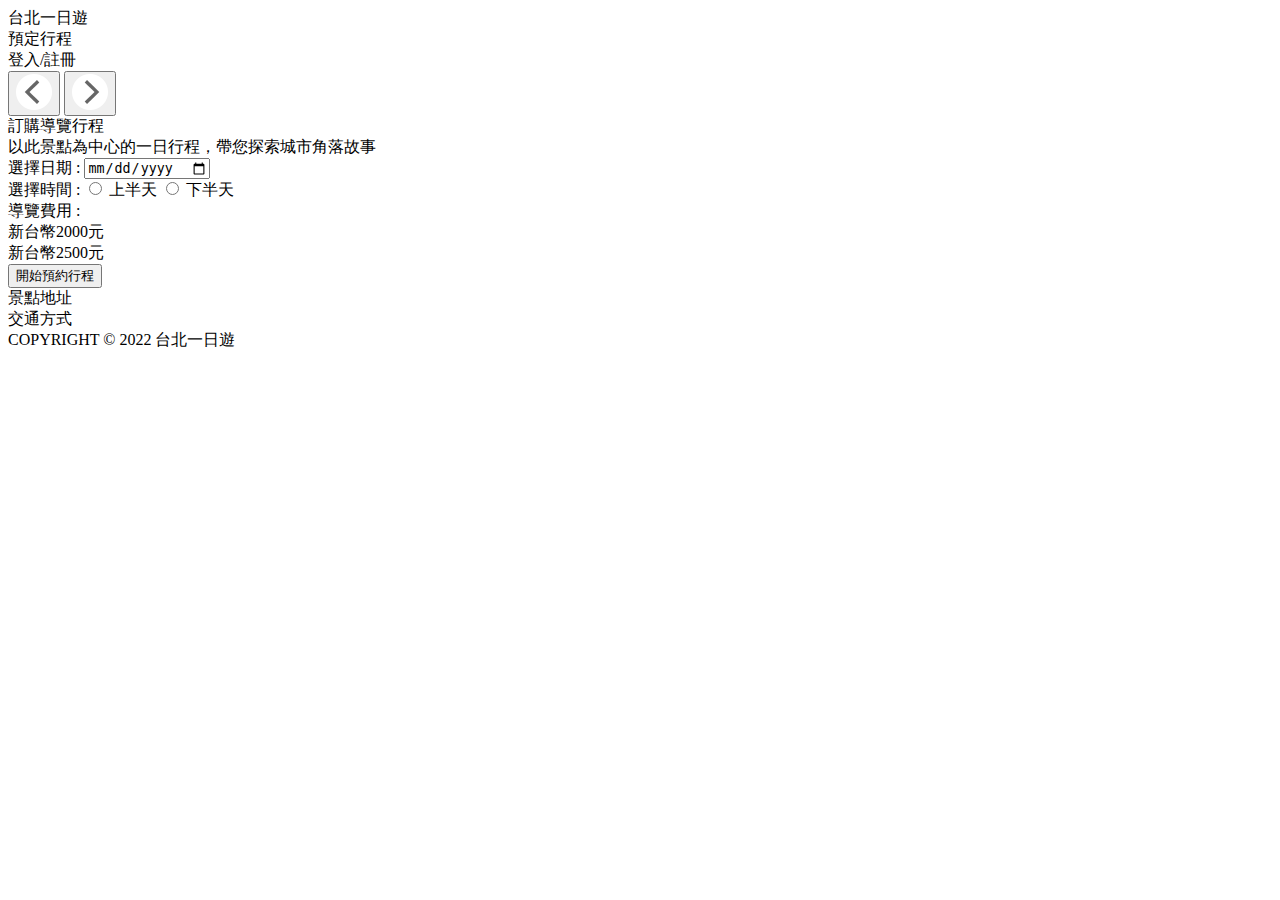
==== templates/attraction.html @ 8c62bdae "week3" ====
<!DOCTYPE html>
<html lang="en">
<head>
    <meta charset="UTF-8">
    <meta http-equiv="X-UA-Compatible" content="IE=edge">
    <meta name="viewport" content="width=device-width, initial-scale=1.0">
    <title>台北一日遊</title>
    <link rel="stylesheet" type="text/css" href="{{ url_for('static', filename='taipei.css') }}" />
    
</head>
<body>
    <div id="navigation_Div">
        <div id="navigation_bar">
            <div class="left">台北一日遊</div>
            <div class="right">
                <div class="item">預定行程</div>
                <div class="item">登入/註冊</div>
            </div>
        </div>  
    </div>  
    <div id="attraction_div">
        <div id="Attraction_content">
            <div id="photo_list">
                <!-- <img class="icon_left" src="/static/btn_leftArrowbutton.png" width="28" height="28"/> -->
                <button class="btn_left" onclick="plusDivs(-1)" src="/static/btn_leftArrowbutton.png">
                    <img class="icon_left" src="/static/btn_leftArrowbutton.png" width="36" height="36"/>
                </button>
                <button class="btn_right" onclick="plusDivs(1)" src="/static/btn_leftArrowbutton.png">
                    <img class="icon_right" src="/static/btn_rightArrowbutton.png" width="36" height="36"/>
                </button>

                <div id="dot_content"></div>
                
                
            </div>
            
            <div id="photo_information">
                <div id="photo_title">
                    <div id="photo_name"></div>
                </div>
                <div id="journey">
                    <div id="journey_title"></div>
                    <div id="journey_category"></div>
                    <div id="journey_content">
                        <div class="schedule">訂購導覽行程</div>
                        <div class="schedule_content">以此景點為中心的一日行程，帶您探索城市角落故事</div>
                        <div id="journey_date">
                            <div>選擇日期 : <input type="date" name="date" id="date" /></div>
                        </div>
                        <div id="journey_time">
                            <div>選擇時間 :
                                <input type="radio" onclick="daynightCheck();" id="daytime" name="cost" value="daytime">
                                <label for="contactChoice1">上半天</label>
                                <input type="radio" onclick="daynightCheck();" id="nighttime" name="cost" value="nighrtime">
                                <label for="contactChoice1">下半天</label>
                            </div>
                        </div> 
                        <div id="journey_cost">
                            <div>導覽費用 : 
                                <!-- <div id="daytime_cost">新台幣2000元</div>
                                <div id="nighttime_cost">新台幣2500元</div> -->
                            </div>
                            <div id="daytime_cost">新台幣2000元</div>
                            <div id="nighttime_cost">新台幣2500元</div>
                        </div>

                        <div id="journey_search">
                            
                            <button onclick=" " type="button" class="journey-btn" id="journey-btn"  >開始預約行程</button>
                        </div>
                    </div>

                </div>
                

            </div>

        </div>
        <div id="Attraction_information">
            <div id="info_content"></div>
            <div id="attraction_description"></div>
            <div id="address">
                <div id="address_title">景點地址</div>
                <div id="address_name"></div>
            </div>
            <div id="transport">
                <div id="transport_title">交通方式</div>
                <div id="transport_content"></div>

            </div>

        </div>
    </div> 

    <div class="footer_container">
        <footer>COPYRIGHT © 2022 台北一日遊</footer>    
    </div>
    <script>
        
    function attractionID()
    {
        let s = location.href;
        let path = location.pathname;
        console.log(s);
        console.log(path);
        // 這邊是將頁面抓到輸入的字串
        fetch(`/api/${path}`, {})
        .then((response) => {
            // 這裡會得到一個 ReadableStream 的物件
            // 可以透過 blob(), json(), text() 轉成可用的資訊
            return response.json(); 
        }).then((jsonData) => {
            let title = jsonData.data.name;
            let category = jsonData.data.category;
            let mrt = jsonData.data.mrt;
            let description = jsonData.data.description;
            let address= jsonData.data.address;
            let transport= jsonData.data.transport;
            let images= jsonData.data.images;
            console.log(description);
            console.log(address);
            console.log(transport);
            console.log(images);
            // 有幾張圖片
            console.log(images.length);
           
            // 將景點名稱放進去
            let journeyCategory=document.getElementById("journey_category"); 
            categoryNode = document.createTextNode(category+" at "+mrt);
            journeyCategory.appendChild(categoryNode);

            // 將放進去
            let journeyTitle=document.getElementById("journey_title"); 
            titleNode = document.createTextNode(title);
            journeyTitle.appendChild(titleNode);
           
            // 將景點介紹放進去
            let informationContent=document.getElementById("attraction_description"); 
            informationNode = document.createTextNode(jsonData.data.description);
            informationContent.appendChild(informationNode);
            // 將景點地址放進去
            let addressContent=document.getElementById("address_name"); 
            addressNode = document.createTextNode(jsonData.data.address);
            addressContent.appendChild(addressNode);

            // 將交通資訊放進去
            let transportContent=document.getElementById("transport_content"); 
            transportNode = document.createTextNode(transport);
            transportContent.appendChild(transportNode);

            // 將圖片放進phot_list
            for(let i=0; i<images.length; i++){
                let photo_content=document.getElementById("photo_list");
                let photo_img = document.createElement("img");
                photo_img.className="photo_list_content";
                photo_img.src = images[i];
                photo_content.appendChild(photo_img);

                let dot_content=document.getElementById("dot_content");
                let dots = document.createElement("span");
                dots.className  = "dot";
                dots.setAttribute("onclick", `currentSlide(${i+1})`)
                dot_content.appendChild(dots);

            

               

            }

        })
        
    }
    attractionID();

    function daynightCheck() {
        if (document.getElementById("daytime").checked) {
           document.getElementById("daytime_cost").style.display ="block";
        } else {
           document.getElementById("daytime_cost").style.display = 'none';
        }
        if (document.getElementById("nighttime").checked) {
           document.getElementById("nighttime_cost").style.display ="block";
        } else {
           document.getElementById("nighttime_cost").style.display = "none";
        }
    }

    let slideIndex = 1;
    showSlides(slideIndex);

    // Next/previous controls
    function plusDivs(n) {
    showSlides(slideIndex += n);
    }

    // Thumbnail image controls
    function currentSlide(n) {
    showSlides(slideIndex = n);
    }

    function showSlides(n) {
    let i;
    let slides = document.querySelectorAll(".photo_list_content");
    let dots = document.getElementsByClassName("dot");
    if (n > slides.length) {slideIndex = 1}
    if (n < 1) {slideIndex = slides.length}
    for (i = 0; i < slides.length; i++) {
        slides[i].style.display = "none";
    }
    for (i = 0; i < dots.length; i++) {
        dots[i].className = dots[i].className.replace(" active", "");
    }
    slides[slideIndex-1].style.display = "block";
    dots[slideIndex-1].className += " active";
    }


    
    </script>
</body>
</html>
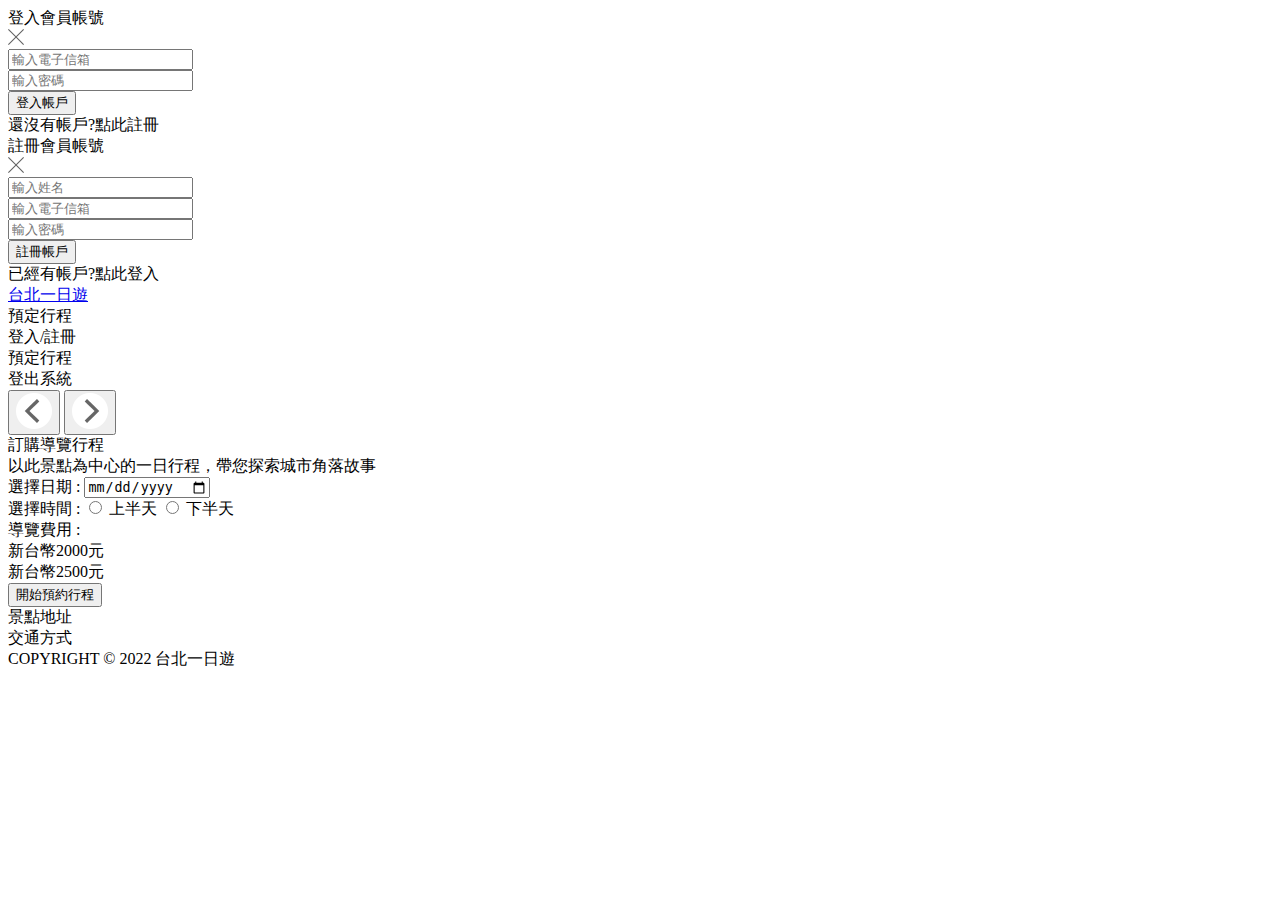
==== commit 02c0684a: "Merge pull request #5 from WanJu0/develop" ====
--- a/templates/attraction.html
+++ b/templates/attraction.html
@@ -8,16 +8,69 @@
     <link rel="stylesheet" type="text/css" href="{{ url_for('static', filename='taipei.css') }}" />
     
 </head>
+<div class="overlay_login" id="overlay_login">
+    <div id="login_content">
+        <div id="decorator_section">
+            <div id="decorator_top"></div>
+            <div id="decorator_down">
+                <div id="decorator_main">
+                    <div id="login_title">
+                        <div id="login_nane">登入會員帳號</div>
+                        <img onclick="closeLogin()" class="x_icon" src="/static/icon_closex.png" />
+                    </div>
+                
+                    <input id="input_email"type="text" name="email" placeholder="輸入電子信箱"/><br/>
+                    <input id="input_password" type="password" name="password" placeholder="輸入密碼"/><br/>
+                    <button onclick="apiSingin()" id="login_btn">登入帳戶</button>
+                    <div id="signin_message"></div>
+                    <div onclick="openSignup(),closeLogin() " id="no_account">還沒有帳戶?點此註冊</div>
+                </div>
+            </div>
+        </div>
+    </div> 
+</div>
+<div class="overlay_signup" id="overlay_signup">
+    <div id="signup_content">
+        <div id="signup_section">
+            <div id="signup_top"></div>
+            <div id="signup_down">
+                <div id="signup_main">
+                    <div id="signup_title">
+                        <div id="signup_nane">註冊會員帳號</div>
+                        <img onclick="closeSignup()" class="signup_icon" src="/static/icon_closex.png" />
+                    </div>
+                    <!-- <form action="/api/user" method="POST"> -->
+                    <input id="input_signup_name" type="text" name="name" placeholder="輸入姓名"/><br/>
+                    <input id="input_signup_email"type="text" name="email" placeholder="輸入電子信箱"/><br/>
+                    <input id="input_signup_password" type="password" name="password" placeholder="輸入密碼"/><br/>
+                    <button onclick="apiSingup()"id="signup_btn">註冊帳戶</button>
+                    <div id="signup_message"></div>
+                    <div onclick="closeSignup(),openLogin()"  id="account">已經有帳戶?點此登入</div>
+                </div>
+            </div>
+        </div>
+    </div>  
+</div>
 <body>
     <div id="navigation_Div">
         <div id="navigation_bar">
-            <div class="left">台北一日遊</div>
-            <div class="right">
+            <a href="/">
+                <div class=left>台北一日遊</div>
+            </a>
+            <div class=right_login>
                 <div class="item">預定行程</div>
-                <div class="item">登入/註冊</div>
+                <div id="login_logout">
+                    <div class="signin_btn" onclick="openLogin()">登入/註冊</div>
+                </div>
+            </div>
+            <div class=right_logout>
+                <div class="item">預定行程</div>
+                <div id="login_logout">
+                    <div class="signout_btn" onclick="logout()" >登出系統</div>
+                </div>
             </div>
         </div>  
-    </div>  
+    </div>   
     <div id="attraction_div">
         <div id="Attraction_content">
             <div id="photo_list">
@@ -48,7 +101,7 @@
                             <div>選擇日期 : <input type="date" name="date" id="date" /></div>
                         </div>
                         <div id="journey_time">
-                            <div>選擇時間 :
+                            <div id="select_time">選擇時間 :
                                 <input type="radio" onclick="daynightCheck();" id="daytime" name="cost" value="daytime">
                                 <label for="contactChoice1">上半天</label>
                                 <input type="radio" onclick="daynightCheck();" id="nighttime" name="cost" value="nighrtime">
@@ -162,17 +215,170 @@
                 dots.setAttribute("onclick", `currentSlide(${i+1})`)
                 dot_content.appendChild(dots);
 
+            }
+
+        })
+        
+    }
+    attractionID();
+
+    // 點擊或關閉註冊和登入div
+    function openLogin() {
+        let element = document.getElementById("overlay_login")
+        element.style.display = "block"
+    }
+    function closeLogin() {
+        let element = document.getElementById("overlay_login")
+        element.style.display = "none"
+    } 
+    // 開關註冊
+    function openSignup() {
+        let element = document.getElementById("overlay_signup")
+        element.style.display = "block"
+    }
+    function closeSignup() {
+        let element = document.getElementById("overlay_signup")
+        element.style.display = "none"
+    } 
+    // 註冊系統
+    function apiSingup(){
+        const nameElement = document.getElementById("input_signup_name");
+        const name = nameElement.value;
+        const emailElement = document.getElementById("input_signup_email");
+        const email = emailElement.value;
+        const passwordElement = document.getElementById("input_signup_password");
+        const password = passwordElement.value;
+
+        console.log(name);
+        console.log(email);
+        console.log(password);
+        let data=
+            {
+                name:name,
+                email:email,
+                password:password
+            };
+            console.log(data,"你好")
+        fetch("/api/user",{
+            method: "POST" ,
+            credentials: "include",
+            body:JSON.stringify(data),
+            cache:"no-cache",
+            headers:new Headers({
+                "content-type":"application/json"
+            })
+        })
+        .then((response) => {
+            // 這裡會得到一個 ReadableStream 的物件
+            // 可以透過 blob(), json(), text() 轉成可用的資訊
+            return response.json(); 
+        }).then((jsonData) => {
+            console.log(jsonData,"check 33")
+            console.log(jsonData.message)
+            if(jsonData.error==true){
+                document.getElementById("signup_message").innerHTML = jsonData.message 
+            }
+            if(jsonData.ok==true){
+                document.getElementById("signup_message").innerHTML = "註冊成功" 
+            }
+
+        })
+       
+        
+    }
+    // 登入系統的js 
+    function apiSingin()
+    {
+        const emailElement = document.getElementById("input_email");
+        const email = emailElement.value;
+        const passwordElement = document.getElementById("input_password");
+        const password = passwordElement.value;
+
+        console.log(email);
+        console.log(password);
+        let data=
+            {
+                email:email,
+                password:password
+            };
+        
+        console.log(data);
+        fetch("/api/user/auth",{
+            method: "PUT" ,
+            credentials: "include",
+            body:JSON.stringify(data),
+            cache:"no-cache",
+            headers:new Headers({
+                "content-type":"application/json"
+            })
+        })
+        .then(function(response){
+            if(response.status ==400){
+                console.log(`Response status was not 200:${response.status}`);
+                console.log(data)
+                document.getElementById("signin_message").innerHTML = "帳號密碼有誤"
+                return ;
+            }
+            if(response.status ==200){
+                response.json().then(function(data){
+                    console.log(data)
+                    // document.getElementById("signin_message").innerHTML = "登入成功"
+                    window.location.replace(location.href)
+                })
+            }
+
+        })
+        
+    }
+    // 寫一個函式可以判斷使用者是否有登入
+    function check()
+    {
+        fetch("/api/user/auth",{
+            method: "GET" ,
+        })
+        .then((response) => {
+            // 這裡會得到一個 ReadableStream 的物件
+            // 可以透過 blob(), json(), text() 轉成可用的資訊
+            return response.json(); 
+        }).then((jsonData) => {
+            console.log(jsonData,"check 1");
+            console.log(jsonData.data);
+            if(jsonData.data!=false){
+                let element = document.querySelector(".right_login");
+                element.style.display="none";
+                let signoutElement = document.querySelector(".right_logout");
+                signoutElement.style.display="block";
+                signoutElement.style.display="flex";
+            }
+            else{
+                let element = document.querySelector(".right_login");
+                element.style.display="block";
+                element.style.display="flex";
+                let signoutElement = document.querySelector(".right_logout");
+                signoutElement.style.display="none";
             
-
-               
-
-            }
-
-        })
-        
-    }
-    attractionID();
-
+            }
+            
+        })
+    }
+    
+    // 登出系統
+    function logout()
+    {
+        fetch("/api/user/auth",{
+            method: "DELETE" ,
+        })
+        .then((response) => {
+            // 這裡會得到一個 ReadableStream 的物件
+            // 可以透過 blob(), json(), text() 轉成可用的資訊
+            return response.json(); 
+        }).then((jsonData) => {
+            console.log(jsonData,"check 2")
+            window.location.replace(location.href)
+            
+        })
+    }
+    check();
     function daynightCheck() {
         if (document.getElementById("daytime").checked) {
            document.getElementById("daytime_cost").style.display ="block";
@@ -200,22 +406,22 @@
     }
 
     function showSlides(n) {
-    let i;
-    let slides = document.querySelectorAll(".photo_list_content");
-    let dots = document.getElementsByClassName("dot");
-    if (n > slides.length) {slideIndex = 1}
-    if (n < 1) {slideIndex = slides.length}
-    for (i = 0; i < slides.length; i++) {
-        slides[i].style.display = "none";
-    }
-    for (i = 0; i < dots.length; i++) {
-        dots[i].className = dots[i].className.replace(" active", "");
-    }
-    slides[slideIndex-1].style.display = "block";
-    dots[slideIndex-1].className += " active";
-    }
-
-
+        let i;
+        let slides = document.querySelectorAll(".photo_list_content");
+        let dots = document.getElementsByClassName("dot");
+        if (n > slides.length) {slideIndex = 1}
+        if (n < 1) {slideIndex = slides.length}
+        for (i = 0; i < slides.length; i++) {
+            slides[i].style.display = "none";
+        }
+        for (i = 0; i < dots.length; i++) {
+            dots[i].className = dots[i].className.replace(" active", "");
+        }
+        slides[slideIndex-1].style.display = "block";
+        dots[slideIndex-1].className += " active";
+    }
+
+    
     
     </script>
 </body>
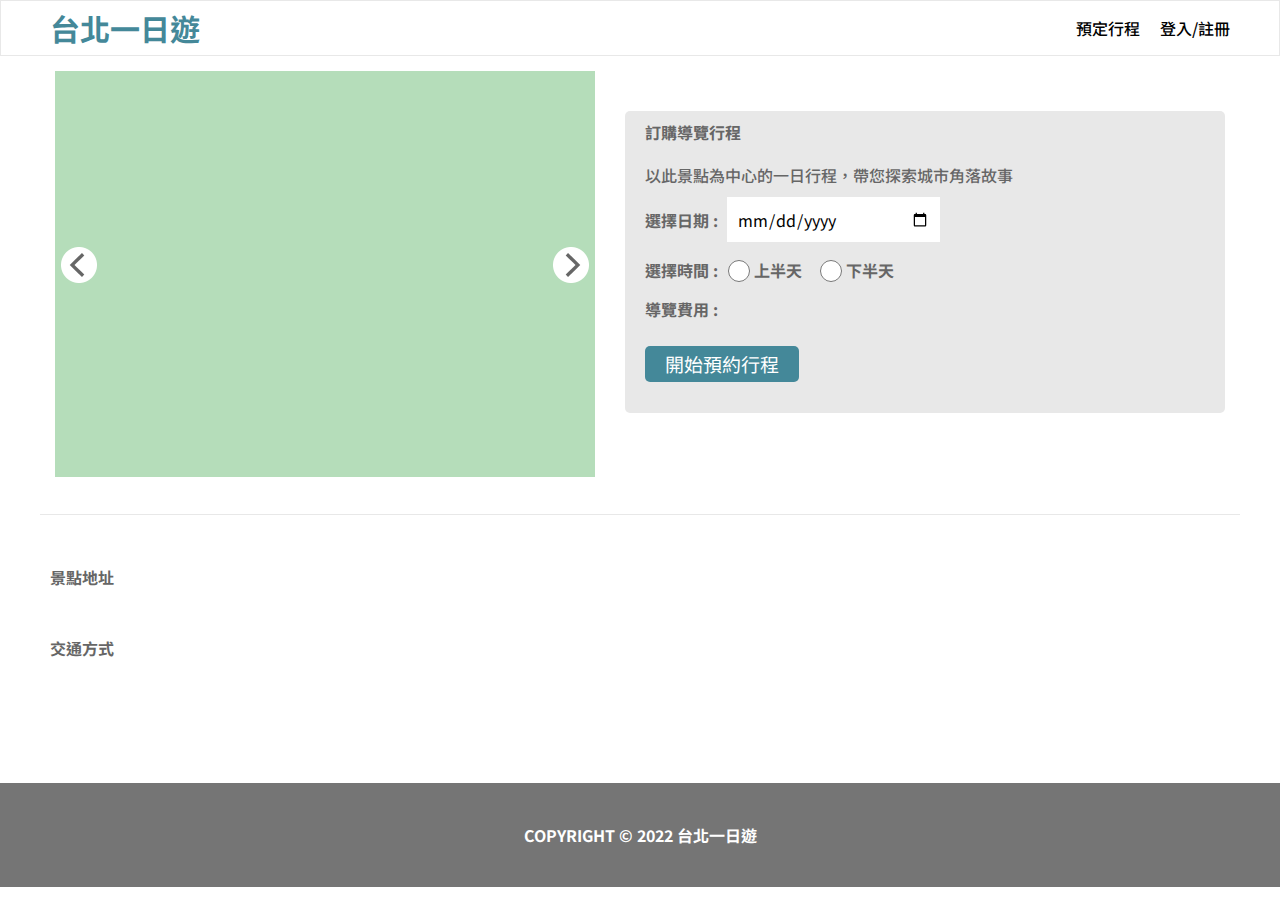
==== commit e47bdece: "week4 modify 3" ====
--- a/templates/attraction.html
+++ b/templates/attraction.html
@@ -5,7 +5,7 @@
     <meta http-equiv="X-UA-Compatible" content="IE=edge">
     <meta name="viewport" content="width=device-width, initial-scale=1.0">
     <title>台北一日遊</title>
-    <link rel="stylesheet" type="text/css" href="{{ url_for('static', filename='taipei.css') }}" />
+    <link rel="stylesheet" type="text/css" href="/static/CSS/taipei.css" />
     
 </head>
 <div class="overlay_login" id="overlay_login">
@@ -16,7 +16,7 @@
                 <div id="decorator_main">
                     <div id="login_title">
                         <div id="login_nane">登入會員帳號</div>
-                        <img onclick="closeLogin()" class="x_icon" src="/static/icon_closex.png" />
+                        <img onclick="closeLogin()" class="x_icon" src="/static/images/icon_closex.png" />
                     </div>
                 
                     <input id="input_email"type="text" name="email" placeholder="輸入電子信箱"/><br/>
@@ -37,7 +37,7 @@
                 <div id="signup_main">
                     <div id="signup_title">
                         <div id="signup_nane">註冊會員帳號</div>
-                        <img onclick="closeSignup()" class="signup_icon" src="/static/icon_closex.png" />
+                        <img onclick="closeSignup()" class="signup_icon" src="/static/images/icon_closex.png" />
                     </div>
                     <!-- <form action="/api/user" method="POST"> -->
                     <input id="input_signup_name" type="text" name="name" placeholder="輸入姓名"/><br/>
@@ -74,17 +74,13 @@
     <div id="attraction_div">
         <div id="Attraction_content">
             <div id="photo_list">
-                <!-- <img class="icon_left" src="/static/btn_leftArrowbutton.png" width="28" height="28"/> -->
-                <button class="btn_left" onclick="plusDivs(-1)" src="/static/btn_leftArrowbutton.png">
-                    <img class="icon_left" src="/static/btn_leftArrowbutton.png" width="36" height="36"/>
+                <button class="btn_left" onclick="plusDivs(-1)" src="/static/images/btn_leftArrowbutton.png">
+                    <img class="icon_left" src="/static/images/btn_leftArrowbutton.png" width="36" height="36"/>
                 </button>
-                <button class="btn_right" onclick="plusDivs(1)" src="/static/btn_leftArrowbutton.png">
-                    <img class="icon_right" src="/static/btn_rightArrowbutton.png" width="36" height="36"/>
+                <button class="btn_right" onclick="plusDivs(1)" src="/static/images/btn_leftArrowbutton.png">
+                    <img class="icon_right" src="/static/images/btn_rightArrowbutton.png" width="36" height="36"/>
                 </button>
-
                 <div id="dot_content"></div>
-                
-                
             </div>
             
             <div id="photo_information">
@@ -110,22 +106,16 @@
                         </div> 
                         <div id="journey_cost">
                             <div>導覽費用 : 
-                                <!-- <div id="daytime_cost">新台幣2000元</div>
-                                <div id="nighttime_cost">新台幣2500元</div> -->
                             </div>
                             <div id="daytime_cost">新台幣2000元</div>
                             <div id="nighttime_cost">新台幣2500元</div>
                         </div>
 
-                        <div id="journey_search">
-                            
+                        <div id="journey_search">   
                             <button onclick=" " type="button" class="journey-btn" id="journey-btn"  >開始預約行程</button>
                         </div>
                     </div>
-
                 </div>
-                
-
             </div>
 
         </div>
@@ -148,281 +138,7 @@
     <div class="footer_container">
         <footer>COPYRIGHT © 2022 台北一日遊</footer>    
     </div>
-    <script>
-        
-    function attractionID()
-    {
-        let s = location.href;
-        let path = location.pathname;
-        console.log(s);
-        console.log(path);
-        // 這邊是將頁面抓到輸入的字串
-        fetch(`/api/${path}`, {})
-        .then((response) => {
-            // 這裡會得到一個 ReadableStream 的物件
-            // 可以透過 blob(), json(), text() 轉成可用的資訊
-            return response.json(); 
-        }).then((jsonData) => {
-            let title = jsonData.data.name;
-            let category = jsonData.data.category;
-            let mrt = jsonData.data.mrt;
-            let description = jsonData.data.description;
-            let address= jsonData.data.address;
-            let transport= jsonData.data.transport;
-            let images= jsonData.data.images;
-            console.log(description);
-            console.log(address);
-            console.log(transport);
-            console.log(images);
-            // 有幾張圖片
-            console.log(images.length);
-           
-            // 將景點名稱放進去
-            let journeyCategory=document.getElementById("journey_category"); 
-            categoryNode = document.createTextNode(category+" at "+mrt);
-            journeyCategory.appendChild(categoryNode);
-
-            // 將放進去
-            let journeyTitle=document.getElementById("journey_title"); 
-            titleNode = document.createTextNode(title);
-            journeyTitle.appendChild(titleNode);
-           
-            // 將景點介紹放進去
-            let informationContent=document.getElementById("attraction_description"); 
-            informationNode = document.createTextNode(jsonData.data.description);
-            informationContent.appendChild(informationNode);
-            // 將景點地址放進去
-            let addressContent=document.getElementById("address_name"); 
-            addressNode = document.createTextNode(jsonData.data.address);
-            addressContent.appendChild(addressNode);
-
-            // 將交通資訊放進去
-            let transportContent=document.getElementById("transport_content"); 
-            transportNode = document.createTextNode(transport);
-            transportContent.appendChild(transportNode);
-
-            // 將圖片放進phot_list
-            for(let i=0; i<images.length; i++){
-                let photo_content=document.getElementById("photo_list");
-                let photo_img = document.createElement("img");
-                photo_img.className="photo_list_content";
-                photo_img.src = images[i];
-                photo_content.appendChild(photo_img);
-
-                let dot_content=document.getElementById("dot_content");
-                let dots = document.createElement("span");
-                dots.className  = "dot";
-                dots.setAttribute("onclick", `currentSlide(${i+1})`)
-                dot_content.appendChild(dots);
-
-            }
-
-        })
-        
-    }
-    attractionID();
-
-    // 點擊或關閉註冊和登入div
-    function openLogin() {
-        let element = document.getElementById("overlay_login")
-        element.style.display = "block"
-    }
-    function closeLogin() {
-        let element = document.getElementById("overlay_login")
-        element.style.display = "none"
-    } 
-    // 開關註冊
-    function openSignup() {
-        let element = document.getElementById("overlay_signup")
-        element.style.display = "block"
-    }
-    function closeSignup() {
-        let element = document.getElementById("overlay_signup")
-        element.style.display = "none"
-    } 
-    // 註冊系統
-    function apiSingup(){
-        const nameElement = document.getElementById("input_signup_name");
-        const name = nameElement.value;
-        const emailElement = document.getElementById("input_signup_email");
-        const email = emailElement.value;
-        const passwordElement = document.getElementById("input_signup_password");
-        const password = passwordElement.value;
-
-        console.log(name);
-        console.log(email);
-        console.log(password);
-        let data=
-            {
-                name:name,
-                email:email,
-                password:password
-            };
-            console.log(data,"你好")
-        fetch("/api/user",{
-            method: "POST" ,
-            credentials: "include",
-            body:JSON.stringify(data),
-            cache:"no-cache",
-            headers:new Headers({
-                "content-type":"application/json"
-            })
-        })
-        .then((response) => {
-            // 這裡會得到一個 ReadableStream 的物件
-            // 可以透過 blob(), json(), text() 轉成可用的資訊
-            return response.json(); 
-        }).then((jsonData) => {
-            console.log(jsonData,"check 33")
-            console.log(jsonData.message)
-            if(jsonData.error==true){
-                document.getElementById("signup_message").innerHTML = jsonData.message 
-            }
-            if(jsonData.ok==true){
-                document.getElementById("signup_message").innerHTML = "註冊成功" 
-            }
-
-        })
-       
-        
-    }
-    // 登入系統的js 
-    function apiSingin()
-    {
-        const emailElement = document.getElementById("input_email");
-        const email = emailElement.value;
-        const passwordElement = document.getElementById("input_password");
-        const password = passwordElement.value;
-
-        console.log(email);
-        console.log(password);
-        let data=
-            {
-                email:email,
-                password:password
-            };
-        
-        console.log(data);
-        fetch("/api/user/auth",{
-            method: "PUT" ,
-            credentials: "include",
-            body:JSON.stringify(data),
-            cache:"no-cache",
-            headers:new Headers({
-                "content-type":"application/json"
-            })
-        })
-        .then(function(response){
-            if(response.status ==400){
-                console.log(`Response status was not 200:${response.status}`);
-                console.log(data)
-                document.getElementById("signin_message").innerHTML = "帳號密碼有誤"
-                return ;
-            }
-            if(response.status ==200){
-                response.json().then(function(data){
-                    console.log(data)
-                    // document.getElementById("signin_message").innerHTML = "登入成功"
-                    window.location.replace(location.href)
-                })
-            }
-
-        })
-        
-    }
-    // 寫一個函式可以判斷使用者是否有登入
-    function check()
-    {
-        fetch("/api/user/auth",{
-            method: "GET" ,
-        })
-        .then((response) => {
-            // 這裡會得到一個 ReadableStream 的物件
-            // 可以透過 blob(), json(), text() 轉成可用的資訊
-            return response.json(); 
-        }).then((jsonData) => {
-            console.log(jsonData,"check 1");
-            console.log(jsonData.data);
-            if(jsonData.data!=false){
-                let element = document.querySelector(".right_login");
-                element.style.display="none";
-                let signoutElement = document.querySelector(".right_logout");
-                signoutElement.style.display="block";
-                signoutElement.style.display="flex";
-            }
-            else{
-                let element = document.querySelector(".right_login");
-                element.style.display="block";
-                element.style.display="flex";
-                let signoutElement = document.querySelector(".right_logout");
-                signoutElement.style.display="none";
-            
-            }
-            
-        })
-    }
-    
-    // 登出系統
-    function logout()
-    {
-        fetch("/api/user/auth",{
-            method: "DELETE" ,
-        })
-        .then((response) => {
-            // 這裡會得到一個 ReadableStream 的物件
-            // 可以透過 blob(), json(), text() 轉成可用的資訊
-            return response.json(); 
-        }).then((jsonData) => {
-            console.log(jsonData,"check 2")
-            window.location.replace(location.href)
-            
-        })
-    }
-    check();
-    function daynightCheck() {
-        if (document.getElementById("daytime").checked) {
-           document.getElementById("daytime_cost").style.display ="block";
-        } else {
-           document.getElementById("daytime_cost").style.display = 'none';
-        }
-        if (document.getElementById("nighttime").checked) {
-           document.getElementById("nighttime_cost").style.display ="block";
-        } else {
-           document.getElementById("nighttime_cost").style.display = "none";
-        }
-    }
-
-    let slideIndex = 1;
-    showSlides(slideIndex);
-
-    // Next/previous controls
-    function plusDivs(n) {
-    showSlides(slideIndex += n);
-    }
-
-    // Thumbnail image controls
-    function currentSlide(n) {
-    showSlides(slideIndex = n);
-    }
-
-    function showSlides(n) {
-        let i;
-        let slides = document.querySelectorAll(".photo_list_content");
-        let dots = document.getElementsByClassName("dot");
-        if (n > slides.length) {slideIndex = 1}
-        if (n < 1) {slideIndex = slides.length}
-        for (i = 0; i < slides.length; i++) {
-            slides[i].style.display = "none";
-        }
-        for (i = 0; i < dots.length; i++) {
-            dots[i].className = dots[i].className.replace(" active", "");
-        }
-        slides[slideIndex-1].style.display = "block";
-        dots[slideIndex-1].className += " active";
-    }
-
-    
-    
+    <script src="/static/JS/attraction.js">
     </script>
 </body>
 </html>--- a/static/CSS/taipei.css
+++ b/static/CSS/taipei.css
@@ -0,0 +1,909 @@
+@import url(https://fonts.googleapis.com/css2?family=Noto+Sans+TC&display=swap);
+body{
+    margin: 0 auto;
+    max-width: 1920px;
+    font-family: 'Noto Sans TC';
+}
+#navigation_bar{
+    display: flex;
+    margin: 0 auto;
+    max-width: 1200px;
+    
+}
+.left{
+    font-size: 30px;
+    width:150px ;
+    color: #448899;
+    align-items: center;
+    display: flex;
+    margin-top: 10px;
+    margin-bottom: 10px;
+    font-style: normal;
+    line-height: 34px;
+    font-weight: bold;
+    padding-left: 10px;
+
+}
+.right_login{
+    display: flex;
+    justify-content: flex-end;
+    font-size: 16px;
+    flex: auto;
+    
+}
+.right_logout{
+    display: flex;
+    justify-content: flex-end;
+    font-size: 16px;
+    flex: auto;
+    
+    
+}
+.item{
+    
+    align-items: center;
+    display: flex;
+    margin: 10px;
+    font-weight: 500;
+    font-size: 16px;
+    line-height: 13px;
+    cursor: pointer;
+}
+
+#welcome{
+    margin: 0 auto;
+    max-width: 1920px;
+    /* position: relative; */
+   
+}
+.welcome_photo{
+    margin: 0 auto;
+    background: url(/static/images/welcome.png) no-repeat;
+    height: 320px;
+    background-size: cover;
+    width: 1920px;
+    max-width: 100%;
+    margin-bottom: 55px;
+}
+.slogan{
+    margin: 0 auto;
+    position: absolute;
+    top: 139px;
+    
+}
+.slogan_top{
+    font-size: 28px;
+    margin: 10px;
+    color: #F8F8F8;
+    
+}
+.slogan_middle{
+    font-size: 16px;
+    margin-top: 5px;
+    margin-left: 10px;
+    color: #F8F8F8;
+    
+}
+.wrap{
+    max-width: 460px;
+    
+    height: auto;
+}
+.search-btn{
+    background-color: #448899;
+    height: 46px;
+    width: 60px;
+    border-radius: 0px 5px 5px 0px;
+    border: none;
+    cursor: pointer;
+}
+.search{
+    display: flex;
+    position: relative;
+    float: left;
+    margin-top: 20px;
+    margin-left: 10px;
+    width: 460px;
+    
+}
+.search-bar{
+    width: 400px;
+    font-size: 20px;
+    border-radius: 5px 0px 0px 5px;
+    border: none;
+    padding: 0.5rem;
+}
+.search_icon{
+
+    margin: 8px;
+}
+#content{
+    max-width: 1200px;
+    margin: 0 auto;
+    display: grid;
+    grid-template-columns: 1fr 1fr 1fr 1fr;
+    margin-bottom: 55px;
+}
+
+div[id^=attraction_content] {
+    
+    margin: 15px;
+    position: relative;
+}
+div[id^=information] {
+   
+    display: flex;
+    border-radius: 0 0 5px 5px;
+    border-bottom: solid;
+    border-left: solid;
+    border-right: solid;
+    border: none;
+    border: 1px solid #e8e8e8;
+}
+p{
+    margin: 10px;
+    font-style: normal;
+    font-weight: 700;
+} 
+#main_photo{
+    width: 268px;
+    height: 197px;
+    vertical-align: top;
+    border-radius: 5px 5px 0 0;
+    border: 1px solid #e8e8e8;
+    margin-bottom: -2px;
+}
+.attraction_name{
+    background-color:  #000000;;
+    opacity: .6;
+    width: 100%;
+    position: absolute;
+    color: #FFFFFF;
+    bottom: 45px;
+    height: 40px;
+    line-height: 13px;
+    
+}
+.attraction_category{
+    width:50%;
+    text-align: right;
+    margin: 10px;
+    height: 25px;
+    color: #757575;
+    
+}
+.attraction_mrt{
+    width:50%;
+    margin: 10px;
+    color: #757575;
+    
+}
+footer{
+    height:104px; background-color: #757575;
+    font-family: "Noto Sans TC";
+    font-style: normal;font-weight: bold;
+    line-height: 104px;color: #ffffff;
+    text-align: center;margin-top: 55px;
+}
+#search_category{
+    background-color: #FFFFFF;
+    width: 400px;
+    height: 162px;
+    position: absolute;
+    margin-left: 10px;
+    top: 76px;
+    display: grid;
+    grid-template-columns: 1fr 1fr 1fr;
+    border-radius: 5px;
+    box-shadow: 0px 0px 20px #aabbcc;
+    opacity: 0;
+    z-index: 999;
+}
+.category_Div{
+    position: relative;
+}
+.search_category_content{
+    width: 90px;
+    height: 20px;
+    margin-left: 15px;
+    margin-top: 10px;
+    margin-bottom: 10px;
+    margin-right: 15px;
+
+}
+h1{
+    background-color:  #000000;;
+    opacity: .6;
+    width: 100%;
+    position: absolute;
+    color: #FFFFFF;
+    bottom: 45px;
+    padding: 10px;
+}
+/* attraction css */
+#Attraction_content{
+    max-width: 1200px;
+    margin: 0 auto;
+    display: flex;
+    border-bottom: 1px solid #E8E8E8;
+   
+}
+#photo_list{
+    background-color: #b5ddba;
+    width: 540px;
+    height: 406px;
+    margin-top: 15px;
+    margin-left: 15px;
+    margin-right: 15px;
+    margin-bottom: 37px;
+}
+#photo_information{
+    
+    width: 600px;
+    height: 406px;
+    margin: 15px;
+}
+#navigation_Div{
+    max-width: 1920px;
+    border: 1px solid #E8E8E8;
+
+
+}
+#attraction_div{
+    max-width: 1200px;
+    margin: 0 auto;
+}
+#Attraction_information{
+
+    margin: 0 auto;
+    left: 360px;
+    top: 574px;
+    margin-top: 50px;
+}
+#attraction_description{
+    margin: 10px;
+    font-size: 16px;
+    font-weight: 500;
+    color: #666666;
+}
+a{
+	text-decoration: none;
+}
+#address{
+
+    margin-left: 10px;
+    margin-right: 10px;
+    margin-top: 10px;
+}
+#address_name{
+    height: 24px;
+    color: #666666;
+}
+#address_title{
+    margin-top: 20px;
+    margin-bottom: 3px;
+    font-family: 'Noto Sans TC';
+    font-style: normal;
+    font-weight: 700;
+    font-size: 16px;
+    color: #666666;
+}
+#transport{
+    margin-top: 20px;
+    margin-left: 10px;
+    margin-right: 10px;
+}
+#transport_content{
+    color: #666666;
+    margin-bottom: 120px;
+}
+#transport_title{
+
+    font-family: 'Noto Sans TC';
+    font-style: normal;
+    font-weight: 700;
+    font-size: 16px;
+    /* line-height: 13px; */
+    padding-bottom: 3px;
+    color: #666666;
+
+}
+#info_content{
+    margin-left: 10px;
+    margin-right: 10px;
+}
+#journey_title{
+    margin-bottom: 15px;
+    font-size: 24px;
+    line-height: 24px;
+    font-weight: 700;
+    color: #666666;
+    padding-top: 20px;
+}
+#journey_search{
+    margin-bottom: 41px;
+    padding-top: 25px;
+    margin-left: 20px;
+    
+
+}
+#journey-btn{
+    width: 154px;
+    height: 36px;
+    background: #448899;
+    border-radius: 5px;
+    color: #FFFFFF;
+    font-family: 'Noto Sans TC';
+    font-style: normal;
+    font-weight: 400;
+    font-size: 19px;
+    line-height: 16px;
+    border: #448899;
+}
+#journey_category{
+    font-size: 16px;
+    line-height: 13.3px;
+    font-weight: 500;
+    color: #666666;
+    margin-bottom: 20px;
+}
+#journey_content{
+    background: #E8E8E8;
+    border-radius: 5px;
+    height: 302px;
+}
+#journey_date{
+    margin-left: 20px;
+    color: #666666;
+    margin-top: 15px;
+    font-weight: 700;
+}
+#journey_time{
+    margin-left: 20px;
+    color: #666666;
+    margin-top: 15px;
+    font-weight: 700;
+}
+#journey_cost{
+    margin-left: 20px;
+    color: #666666;
+    margin-top: 15px;
+    display: flex;
+    font-weight: 700;
+}
+.schedule{
+    margin-left: 20px;
+    color: #666666;
+    font-family: 'Noto Sans TC';
+    font-style: normal;
+    font-weight: 700;
+    font-size: 16px;
+    line-height: 13px;
+    padding-top: 15px;
+    padding-bottom: 15px;
+}
+.schedule_content{
+    margin-top: 15px;
+    margin-left: 20px;
+    margin-bottom: 15px;
+    font-family: 'Noto Sans TC';
+    font-style: normal;
+    font-weight: 500;
+    font-size: 16px;
+    line-height: 13px;
+    color: #666666;
+    
+}
+#date{
+    margin-left: 5px;
+    width: 193px;
+    height: 35px;
+    padding: 5px 10px;
+    font-size: 16px;
+    font-family: "Noto Sans TC";
+    border: none;
+}
+#daytime_cost{
+    
+    display: none;
+}
+#nighttime_cost{
+   
+    display: none;
+}
+.photo_list_content{
+    width: 100%;
+    max-width: 100%;
+    height: 406px;
+    object-fit: cover;
+    
+    
+}
+.btn_left{
+    position: absolute;
+    top: 175px;
+    z-index: 700;
+    background-color: #f0f8ff00;
+    border: none;
+}
+.btn_right{
+    position: absolute;
+    right: 0;
+    top: 175px;
+    z-index: 700;
+    background-color: #f0f8ff00;
+    border: none;
+}
+#photo_list{
+    position: relative;
+    /* display:none; */
+    overflow: hidden;
+}
+#nighttime{
+    accent-color: #448899;
+    width: 22px;
+    height: 22px;
+    margin-left: 18px;
+    margin-right: 4px;
+}
+#select_time{
+    align-items: center;
+    display: flex;
+}
+#daytime{
+    accent-color: #448899;
+    width: 22px;
+    height: 22px;
+    margin-right: 4px;
+    margin-left: 10px;
+
+}
+
+#dot_content{
+    position: absolute;
+    bottom: 13px;
+    width: 100%;
+    display: flex;
+    align-items: center;
+    justify-content: center;
+}
+.dot {
+    cursor: pointer;
+    height: 12px;
+    width: 12px;
+    margin: 0 6px;
+    background-color: white;
+    border-radius: 50%;
+    display: inline-block;
+    transition: background-color 0.6s ease;
+}
+
+
+.active, .dot:hover {
+    background-color: black;
+    border: 2px solid #ffffff;  
+}
+/* 會員登入的css */
+#login_content{
+    width: 340px;
+    height: 275px;
+    position: absolute;
+    left: 50%;
+    margin-top: 80px;
+    transform: translate(-50%, -10px);
+    z-index: 800;
+
+}
+#decorator_top{
+    width: 340px;
+    height: 10px;
+    background: linear-gradient(270deg, #337788 0%, #66AABB 100%);
+    border-radius: 6px 6px 0 0;
+}
+#decorator_down{
+    width: 340px;
+    height: 265px;
+    background: #FFFFFF;
+    box-shadow: 0px 4px 60px #AAAAAA;
+    border-radius: 0px 0px 6px 6px;
+}
+#decorator_main{
+    width: 310px;
+    height: 235px;
+    padding: 15px;
+}
+#login_title{
+    height: 27px;
+    font-family: 'Noto Sans TC';
+    font-style: normal;
+    font-weight: 700;
+    font-size: 24px;
+    line-height: 24px;
+    align-items: center;
+    text-align: center;
+    color: #666666;
+    justify-content: flex-end;
+    display: flex;
+}
+#login_nane{
+    width: 310px
+}
+#input_email{
+    box-sizing: border-box;
+    width: 310px;
+    height: 47px;
+    background: #FFFFFF;
+    border: 1px solid #CCCCCC;
+    border-radius: 5px;
+    margin-top: 15px;
+    margin-bottom: 10px;
+    padding: 15px;
+}
+#input_password{
+    box-sizing: border-box;
+    width: 310px;
+    height: 47px;
+    background: #FFFFFF;
+    border: 1px solid #CCCCCC;
+    border-radius: 5px;
+    margin-bottom: 10px;
+    padding: 15px;
+   
+}
+#login_btn{
+    width: 310px;
+    height: 47px;
+    background: #448899;
+    border-radius: 5px;
+    border: none;
+    font-family: 'Noto Sans TC';
+    font-style: normal;
+    font-weight: 400;
+    font-size: 19px;
+    line-height: 16px;
+    align-items: center;
+    text-align: center;
+    color: #FFFFFF;
+    text-align: center;
+    margin-bottom: 10px;
+}
+#no_account{
+    color: #666666;
+    cursor: pointer;
+    font-family: 'Noto Sans TC';
+    font-style: normal;
+    font-weight: 500;
+    font-size: 16px;
+    line-height: 13px;
+    align-items: center;
+    text-align: center;
+    padding: 5px;
+}
+.x_icon{
+    position: absolute;
+    cursor: pointer;
+}
+/* 會員註冊 */
+#signup_content{
+    width: 340px;
+    height: 332px;
+    position: absolute;
+    left: 50%;
+    margin-top: 80px;
+    transform: translate(-50%, -10px);
+    z-index: 800;
+
+}
+#signup_top{
+    width: 340px;
+    height: 10px;
+    background: linear-gradient(270deg, #337788 0%, #66AABB 100%);
+    border-radius: 6px 6px 0 0;
+}
+#signup_down{
+    width: 340px;
+    height: 322px;
+    background: #FFFFFF;
+    box-shadow: 0px 4px 60px #AAAAAA;
+    border-radius: 0px 0px 6px 6px;
+}
+#signup_main{
+    width: 310px;
+    height: 235px;
+    padding: 15px;
+}
+#signup_title{
+    height: 27px;
+    font-family: 'Noto Sans TC';
+    font-style: normal;
+    font-weight: 700;
+    font-size: 24px;
+    line-height: 24px;
+    align-items: center;
+    text-align: center;
+    color: #666666;
+    justify-content: flex-end;
+    display: flex;
+}
+#signup_nane{
+    width: 310px
+}
+#input_signup_email{
+    box-sizing: border-box;
+    width: 310px;
+    height: 47px;
+    background: #FFFFFF;
+    border: 1px solid #CCCCCC;
+    border-radius: 5px;
+    margin-top: 15px;
+    margin-bottom: 10px;
+    padding: 15px;
+
+}
+#input_signup_password{
+    box-sizing: border-box;
+    width: 310px;
+    height: 47px;
+    background: #FFFFFF;
+    border: 1px solid #CCCCCC;
+    border-radius: 5px;
+    margin-bottom: 10px;
+    padding: 15px;
+   
+}
+#input_signup_name{
+    box-sizing: border-box;
+    width: 310px;
+    height: 47px;
+    background: #FFFFFF;
+    border: 1px solid #CCCCCC;
+    border-radius: 5px;
+    margin-top: 10px;
+    padding: 15px;
+}
+#signup_btn{
+    width: 310px;
+    height: 47px;
+    background: #448899;
+    border-radius: 5px;
+    border: none;
+    font-family: 'Noto Sans TC';
+    font-style: normal;
+    font-weight: 400;
+    font-size: 19px;
+    line-height: 16px;
+    align-items: center;
+    text-align: center;
+    color: #FFFFFF;
+    margin-bottom: 5px;
+
+}
+#account{
+    color: #666666;
+    cursor: pointer;
+    font-family: 'Noto Sans TC';
+    font-style: normal;
+    font-weight: 500;
+    font-size: 16px;
+    line-height: 13px;
+    align-items: center;
+    text-align: center;
+}
+#signup_icon{
+    position: absolute;
+}
+#signin_message{
+    text-align: center;
+    color: red;
+    margin-top: -6px;
+   
+}
+#login_logout{
+    display: flex;
+}
+.signout_btn {
+    
+    height: 34px;
+    align-items: center;
+    display: flex;
+    margin: 10px;
+    font-weight: 500;
+    font-size: 16px;
+    line-height: 13px;
+    cursor: pointer;
+}
+.signin_btn{
+    align-items: center;
+    display: flex;
+    margin: 10px;
+    font-weight: 500;
+    font-size: 16px;
+    line-height: 13px;
+    cursor: pointer;
+}
+.right_logout{
+    display: none;
+}
+#signup_message{
+    text-align: center;
+    margin: 2px;
+    color: yellowgreen;
+    margin-top: -6px;
+    
+}
+#overlay_login{
+    background-color: rgba(0, 0, 0, 0.25);
+    width: 100%;
+    height: 80px;
+    position: fixed;
+    top: 0;
+    display: none;
+    justify-items: center;
+    z-index: 900;
+    display: flex;
+    height: 100vh;
+    display: none;
+}
+#overlay_signup{
+    background-color: rgba(0, 0, 0, 0.25);
+    width: 100%;
+    height: 80px;
+    position: fixed;
+    top: 0;
+    display: none;
+    justify-items: center;
+    z-index: 900;
+    display: flex;
+    height: 100vh;
+    display: none;
+}
+ @media(max-width:1200px){
+    
+    #navigation_bar{
+        display: flex;
+        margin: 0 auto;
+        width: auto;
+       
+    }
+    #content{
+        width: 90%;
+        flex-wrap: wrap;
+        grid-template-columns: 1fr 1fr ;
+        
+    }
+    #main_photo{
+        
+        height: auto;
+        width: 100%;
+        vertical-align: top;
+        aspect-ratio: 4/3;
+    }
+    div[id^=attraction_content] {
+        
+    
+        margin: 15px;
+        position: relative;
+    }
+   
+}
+
+@media(max-width:800px){
+    #Attraction_content{
+        display: flex;
+        flex-wrap:wrap;
+    }
+    #photo_information{
+        width: 100%;
+    }
+    #photo_list{
+        width: 100%;
+        margin-left: 0px;
+        margin-right: 0px;
+        
+    }
+    #navigation_bar{
+        margin-left: 10px;
+    }
+}
+
+@media(max-width:600px){
+    #content{
+        width: 90%;
+        flex-wrap: wrap;
+        grid-template-columns: 1fr ;
+    }
+    .search-bar{
+        width:250px;
+        
+    }
+    .slogan{
+        width: 321px;
+        
+    }
+    .search{
+        width:230px;
+        
+    }
+    #search_category{
+        background-color: #FFFFFF;
+        width: 322px;
+        height: 162px;
+        position: absolute;
+        margin-left: 10px;
+        top: 76px;
+        display: grid;
+        grid-template-columns: 1fr 1fr 1fr;
+        border-radius: 5px;
+        box-shadow: 0px 0px 20px #aabbcc;
+        opacity: 0;
+    }
+    .search_category_content{
+        width: 66px;
+        height: 20px;
+        margin-left: 15px;
+        margin-top: 10px;
+        margin-bottom: 10px;
+        margin-right: 15px;
+    
+    }
+    #Attraction_content{
+        display: flex;
+        flex-wrap:wrap;
+    }
+   
+} 
+@media(max-width:360px){
+    #content{
+        width: 321px;
+        flex-wrap: wrap;
+        grid-template-columns: 1fr ;
+    }
+    #main_photo{
+        height: 235px;
+        vertical-align: top;
+        border-radius: 5px 5px 0 0;
+        border: 1px solid #e8e8e8;
+        margin-bottom: -2px;
+    }
+    div[id^=attraction_content] {
+        margin: 0 auto;
+        margin: 15px;
+        position: relative;
+    }
+    .search-bar{
+        width:230px;
+        
+    }
+    .slogan{
+        width: 321px;
+        
+    }
+    .search{
+        width:230px;
+        
+    }
+    #search_category{
+        background-color: #FFFFFF;
+        width: 322px;
+        height: 162px;
+        position: absolute;
+        margin-left: 10px;
+        top: 76px;
+        display: grid;
+        grid-template-columns: 1fr 1fr 1fr;
+        border-radius: 5px;
+        box-shadow: 0px 0px 20px #aabbcc;
+        opacity: 0;
+    }
+    .search_category_content{
+        width: 66px;
+        height: 20px;
+        margin-left: 15px;
+        margin-top: 10px;
+        margin-bottom: 10px;
+        margin-right: 15px;
+    
+    }
+} 
+
+
